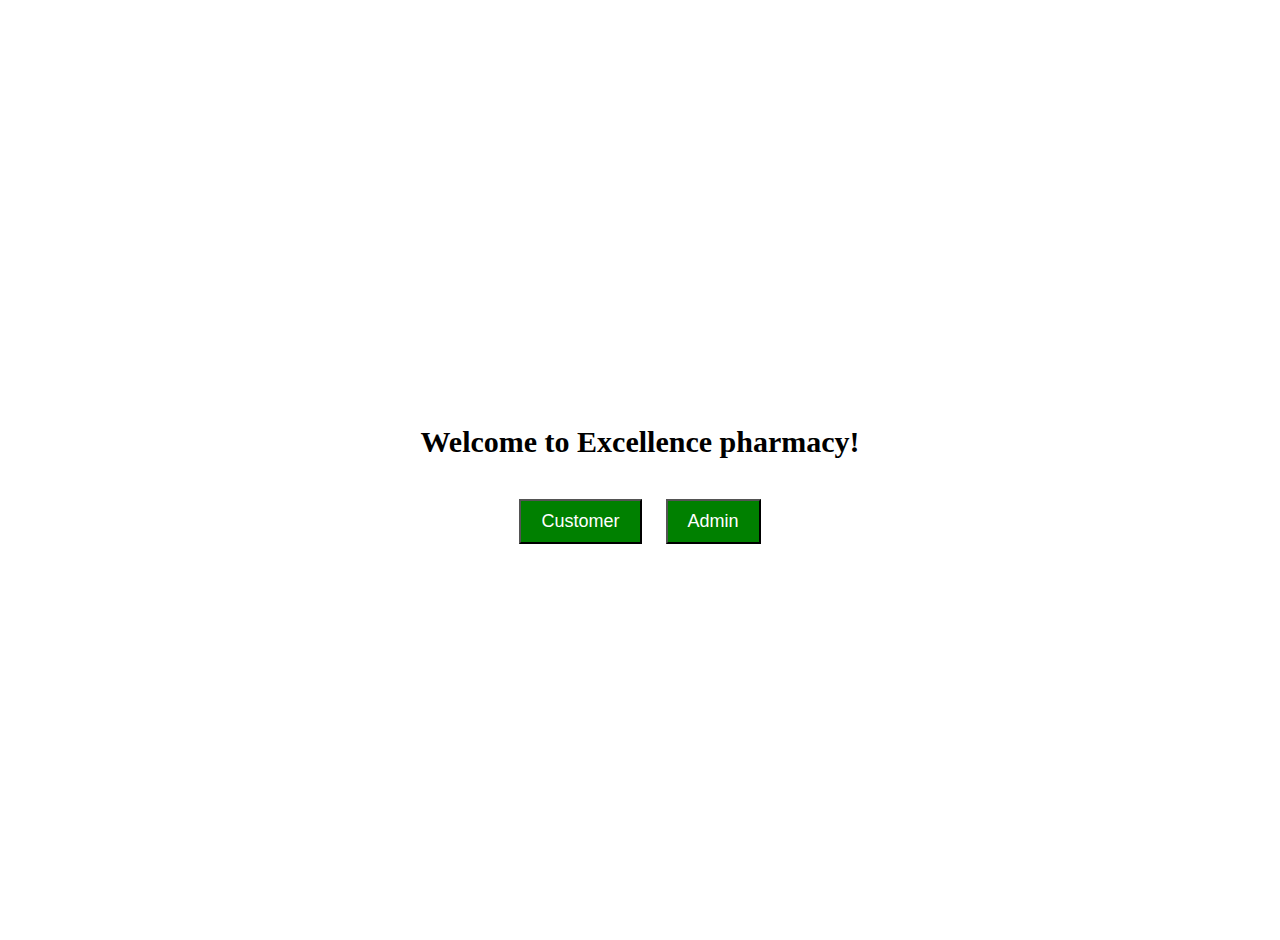
==== welcomepage.html @ 877cb4c6 "Add files via upload" ====
<!DOCTYPE html>
<html>
<head>
  <title>Welcome Page</title>
  <style>
    body {
      background-image: url('your_background_image.jpg');
      background-size: cover;
      background-position: center;
      display: flex;
      justify-content: center;
      align-items: center;
      height: 100vh;
      margin: 0;
      padding: 20px;
    }

    .welcome-container {
      text-align: center;
    }

    .welcome-container h1 {
      font-size: 30px;
      margin-bottom: 30px;
    }

    .welcome-container button {
      font-size: 18px;
      padding: 10px 20px;
      margin: 10px;
      background-color: green;
      color: white;
    }

    .navigation {
      margin-bottom: 20px;
    }

    .navigation ul {
      list-style-type: none;
      margin: 0;
      padding: 0;
    }

    .navigation li {
      display: inline-block;
      margin-right: 10px;
    }

    .navigation li a {
      text-decoration: none;
      color: white;
      padding: 5px 10px;
      border: 1px solid white;
    }

    .navigation li a:hover {
      background-color: white;
      color: green;
    }
  </style>
</head>
<body>
  <div class="welcome-container">
    <div class="navigation">
      <ul>
        <li><a href="#">Home</a></li>
        <li><a href="#">About</a></li>
        <li><a href="#">Contacts</a></li>
      </ul>
    </div>
    <h1>Welcome to Excellence pharmacy!</h1>
    <button onclick="location.href='loginform2.php'">Customer</button>
    <button onclick="location.href='admin.php'">Admin </button>
  </div>
</body>
</html>
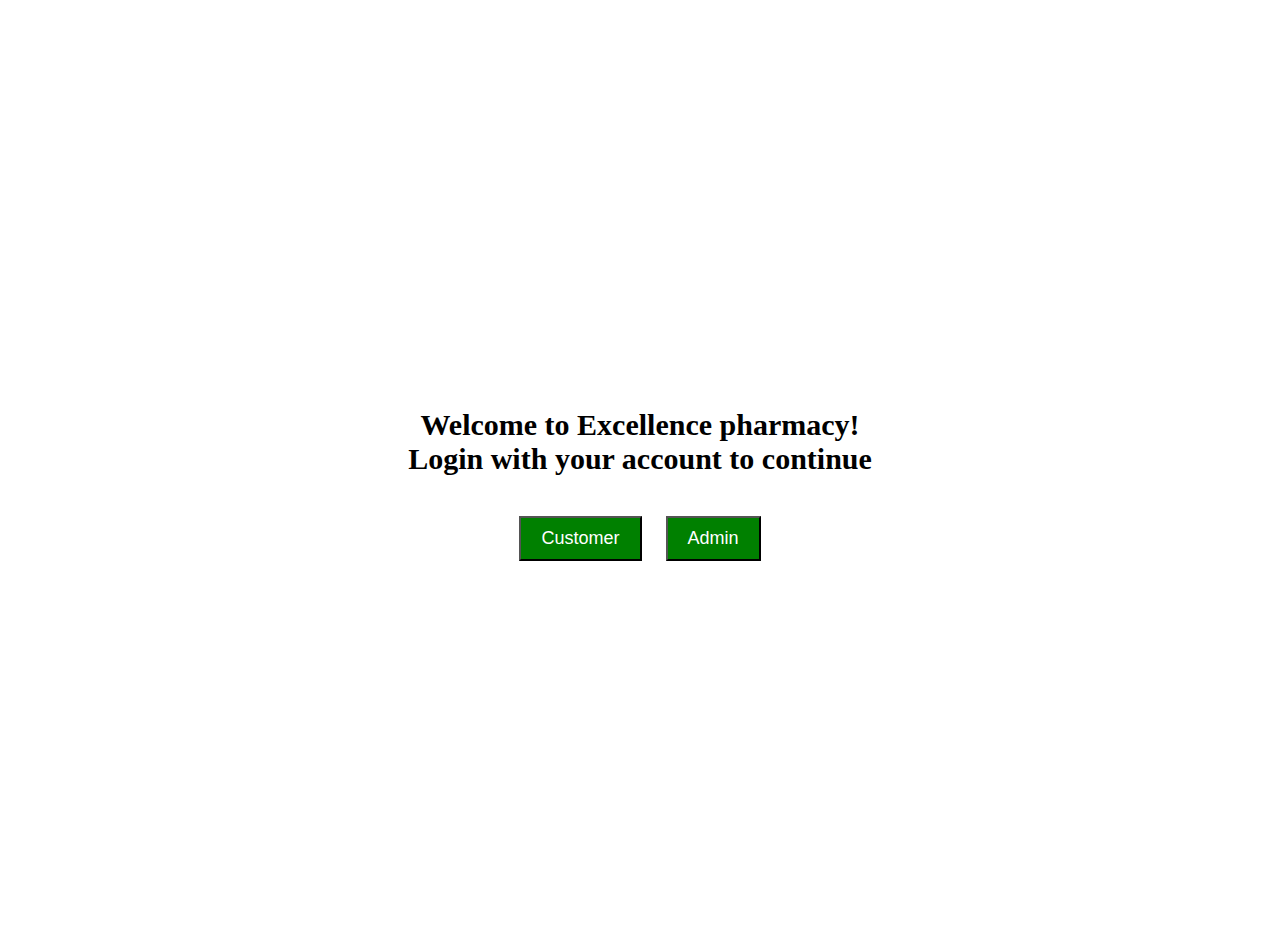
==== commit 98ab16aa: "Add files via upload" ====
--- a/welcomepage.html
+++ b/welcomepage.html
@@ -69,9 +69,9 @@
         <li><a href="#">Contacts</a></li>
       </ul>
     </div>
-    <h1>Welcome to Excellence pharmacy!</h1>
-    <button onclick="location.href='loginform2.php'">Customer</button>
-    <button onclick="location.href='admin.php'">Admin </button>
+    <h1>Welcome to Excellence pharmacy!<br>Login with your account to continue</h1>
+    <button onclick="location.href='login_form.php'">Customer</button>
+    <button onclick="location.href='AdminLogin.php'">Admin </button>
   </div>
 </body>
 </html>
